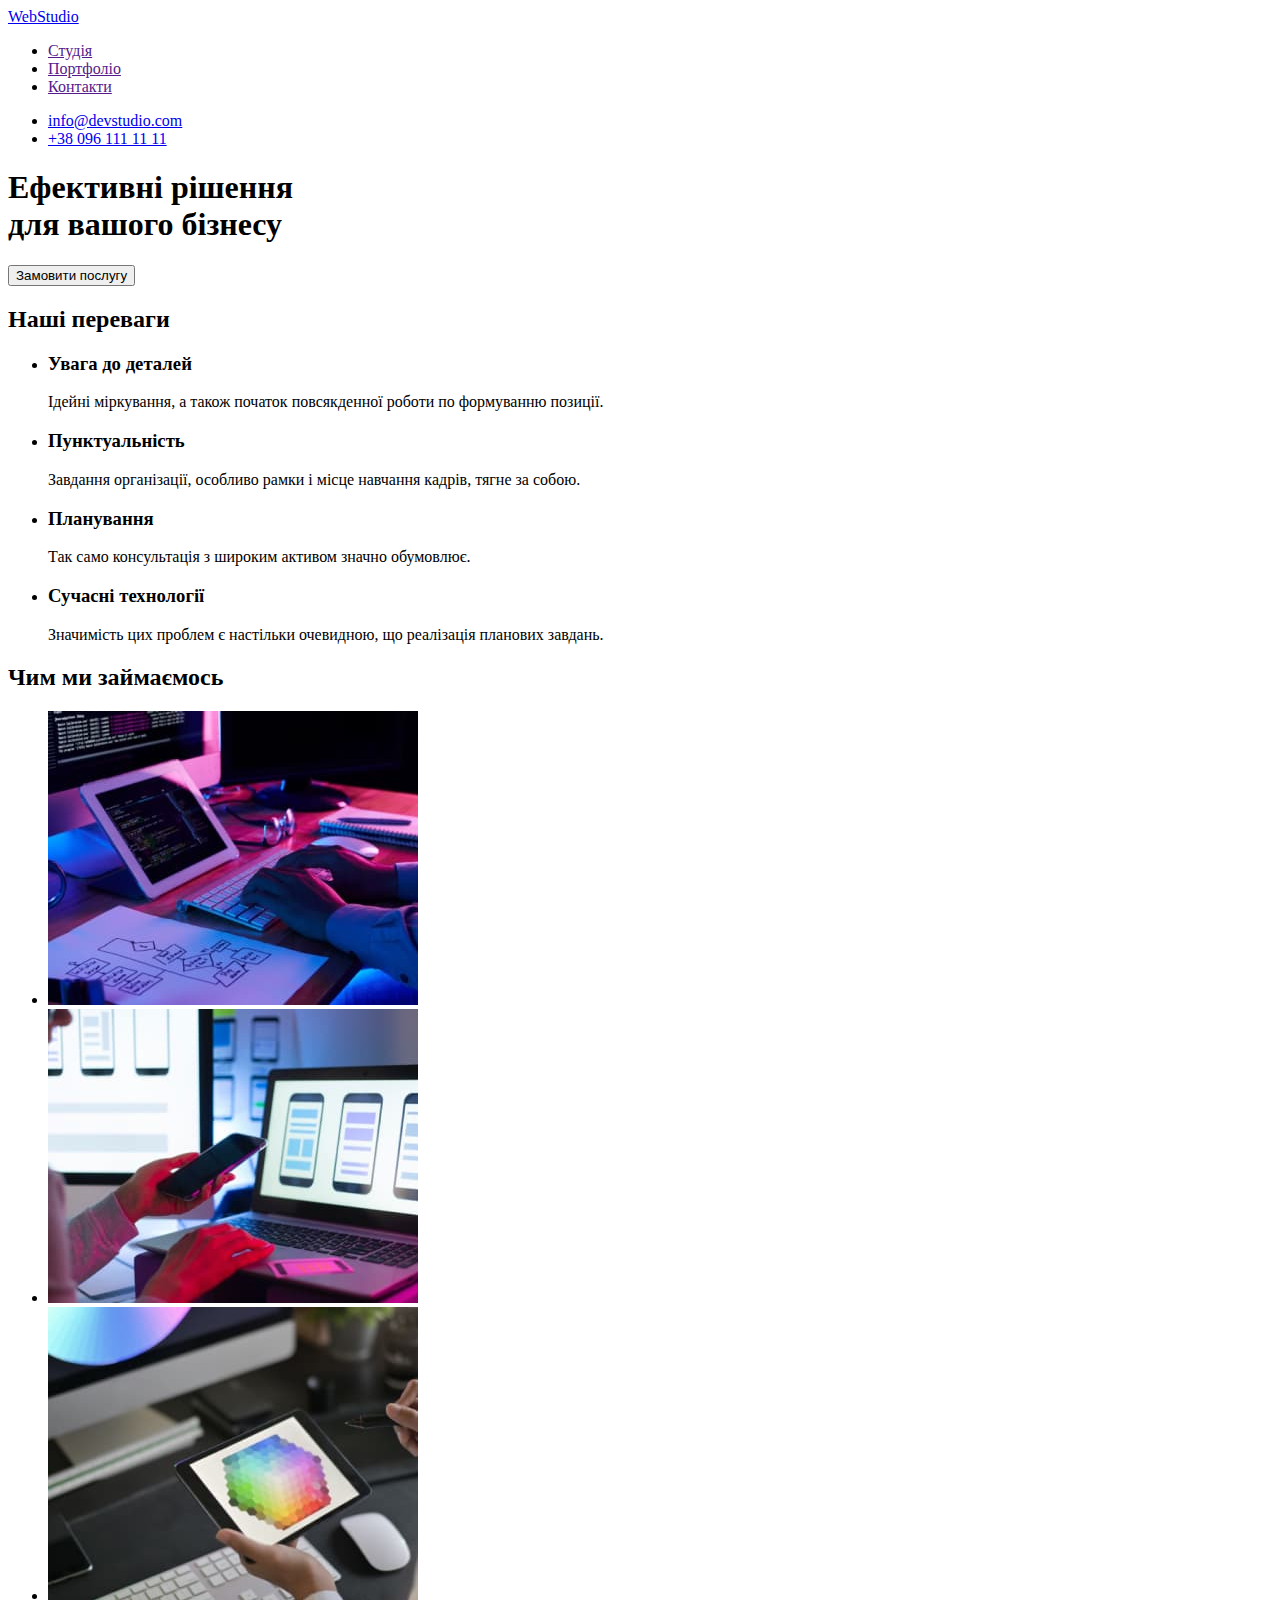
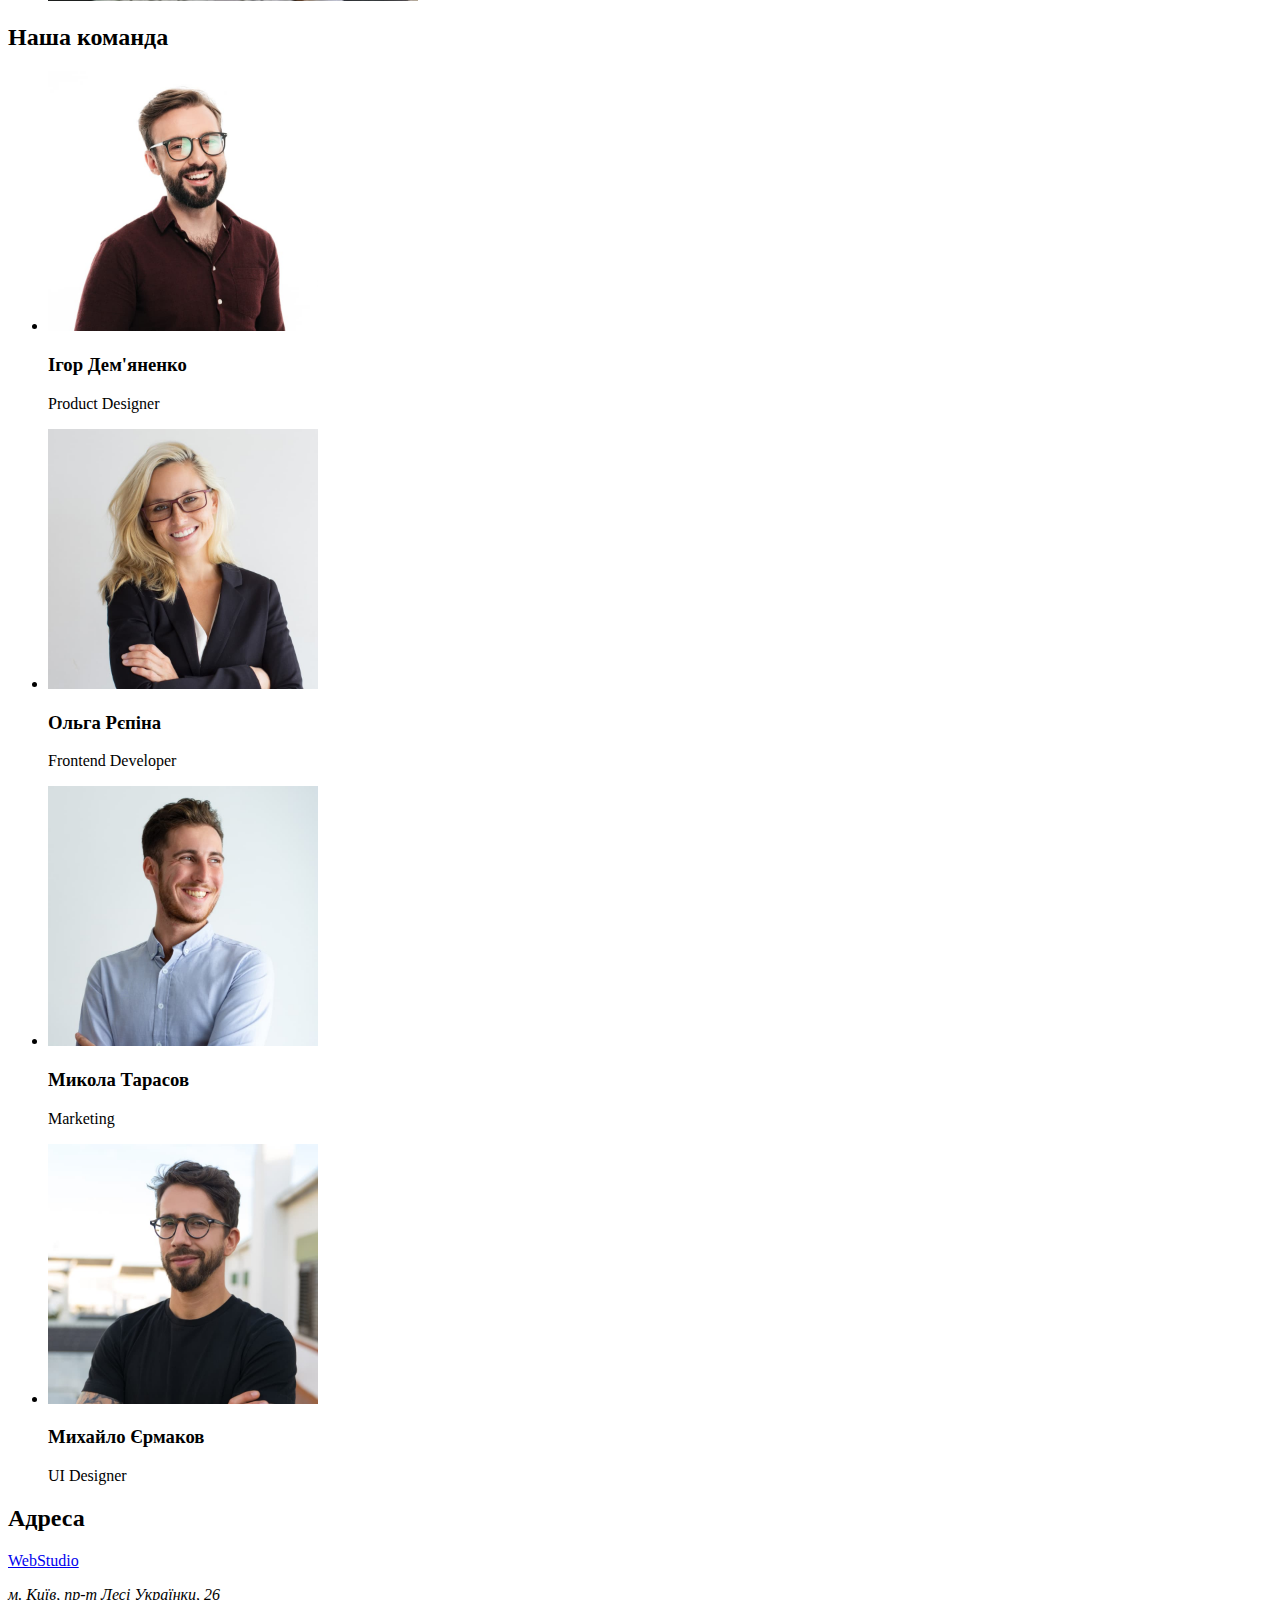
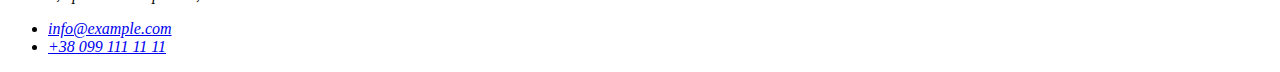
==== index.html @ 9feaf14e "Add startup files" ====
<!DOCTYPE html>
<html lang="uk">
<head>
    <meta charset="UTF-8">
    <meta http-equiv="X-UA-Compatible" content="IE=edge">
    <meta name="viewport" content="width=device-width, initial-scale=1.0">
    <title>Студія</title>
</head>
<body>
    <!--Header-->
    <header>
        <nav>
        <a href="./index.html">WebStudio</a>

        <ul>
            <li><a href="">Студія</a></li>
            <li><a href="">Портфоліо</a></li>
            <li><a href="">Контакти</a></li>
        </ul>
        </nav>
        <ul>
            <li><a href="mailto:info@devstudio.com">info@devstudio.com</a></li>
            <li><a href="tel:+380961111111">+38 096 111 11 11</a></li>
        </ul>
    </header>

    <main>
        <!--Hero-->
        <section>
            <h1>Ефективні рішення <br> для вашого бізнесу</h1>
            <button type="button">Замовити послугу</button>
        </section>
        
        <!--Advantages-->
        <section>
            <h2>Наші переваги</h2> <!--Make invisible in CSS-->
            <ul>
                <li>
                    <h3>Увага до деталей</h3>
                    <p>Ідейні міркування, а також початок повсякденної роботи по формуванню позиції.</p>
                </li>
                <li>
                    <h3>Пунктуальність</h3>
                    <p>Завдання організації, особливо рамки і місце навчання кадрів, тягне за собою.</p>
                </li>
                <li>
                    <h3>Планування</h3>
                    <p>Так само консультація з широким активом значно обумовлює.</p>
                </li>
                <li>
                    <h3>Сучасні технології</h3>
                    <p>Значимість цих проблем є настільки очевидною, що реалізація планових завдань.</p>
                </li>
            </ul>
        </section>
        
        <!--What we do-->
        <section>
            <h2>Чим ми займаємось</h2>
            <ul>
                <li>
                    <a href="">
                        <img src="./images/box-1.jpg" alt="Людина друкує текст на клавіатурі" width="370" height="294">
                    </a>
                </li>
                <li>
                    <a href="">
                        <img src="./images/box-2.jpg" alt="Людина працює на телефоні" width="370" height="294">
                    </a>
                </li>
                <li>
                    <a href="">
                        <img src="./images/box-3.jpg" alt="Людина працює на планшеті" width="370" height="294">
                    </a>
                </li>
            </ul>
        </section>
        <!--Team-->
        
        <section>
            <h2>Наша команда</h2>
            <ul>
                <li>
                    <img src="./images/img-3-2.jpg" alt="Співробітник" width="270" height="260">
                    <h3>Ігор Дем'яненко</h3>
                    <p lang="en">Product Designer</p>
                </li>
                <li>
                    <img src="./images/img-4-2.jpg" alt="Співробітник" width="270" height="260">
                    <h3>Ольга Рєпіна</h3>
                    <p lang="en">Frontend Developer</p>
                </li>
                <li>
                    <img src="./images/img-5-2.jpg" alt="Співробітник" width="270" height="260">
                    <h3>Микола Тарасов</h3>
                    <p lang="en">Marketing</p>
                </li>
                <li>
                    <img src="./images/img-6-2.jpg" alt="Співробітник" width="270" height="260">
                    <h3>Михайло Єрмаков</h3>
                    <p lang="en">UI Designer</p>
                </li>
            </ul>
        </section>
    </main>

    <!--Footer-->
    <footer>
        <section>
            <h2>Адреса</h2> <!--Make invisible in CSS-->
            <a href="./index.html">WebStudio</a>
            <address>
                <p>м. Київ, пр-т Лесі Українки, 26</p>
                <ul>
                    <li>
                        <a href="mailto:info@example.com">info@example.com</a>
                    </li>
                    <li>
                        <a href="tel:+380991111111">+38 099 111 11 11</a>
                    </li>
                </ul>

            </address>
        </section>
    </footer>

</body>
</html>
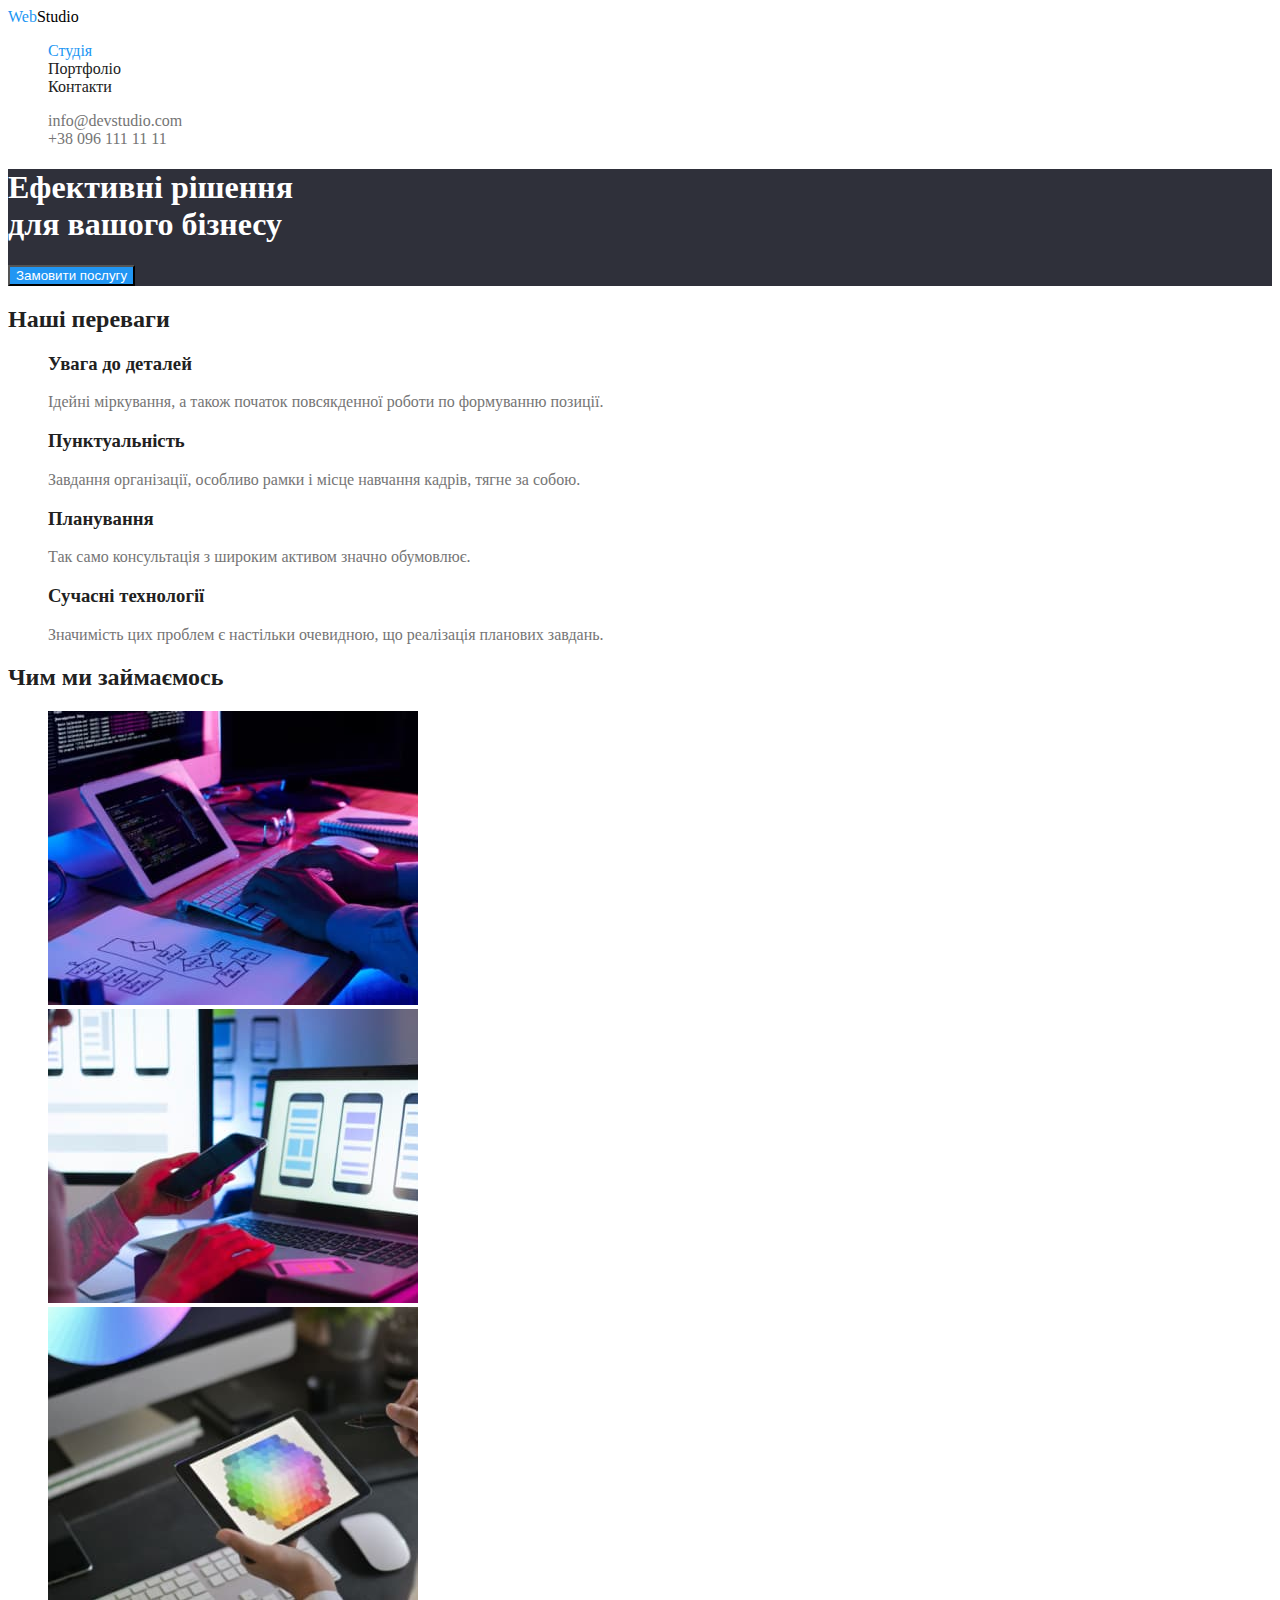
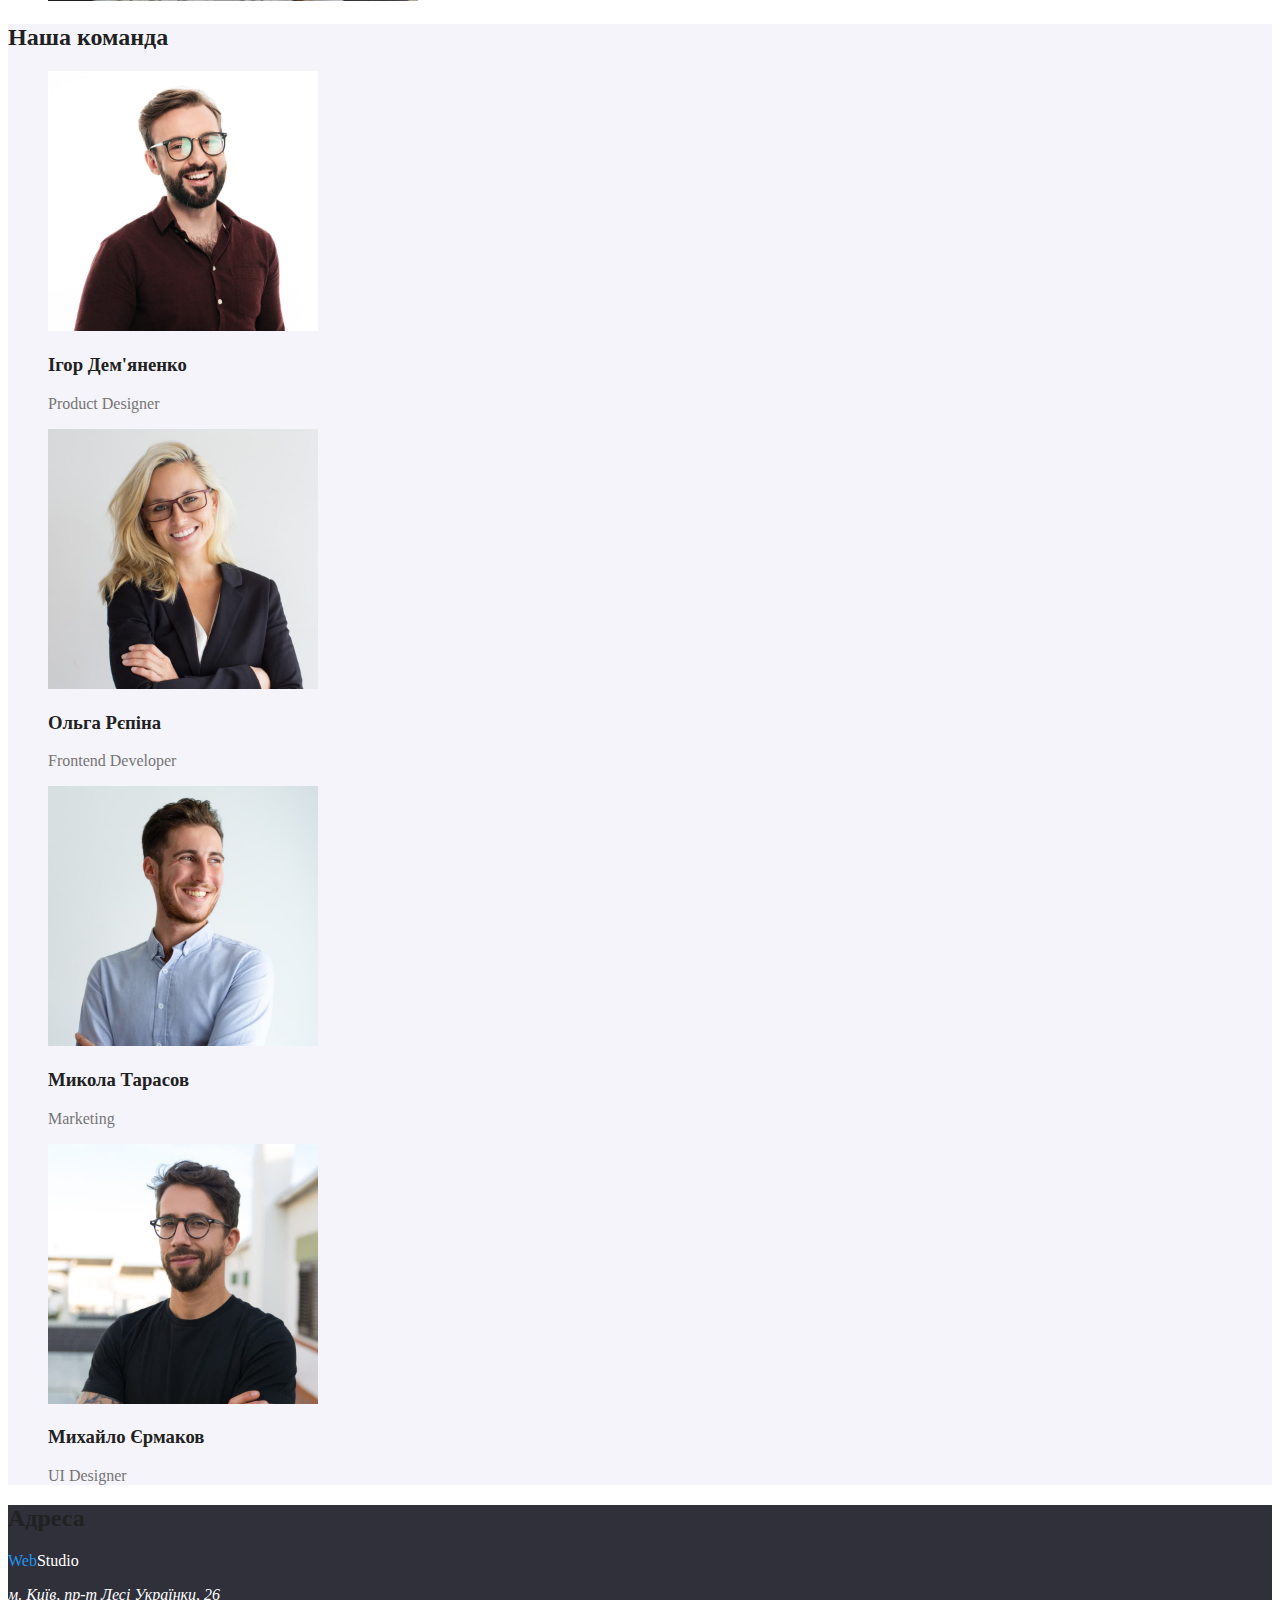
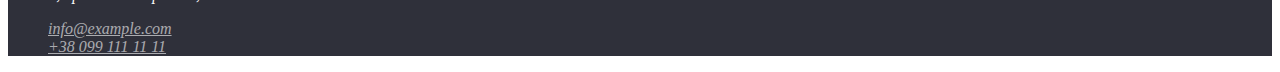
==== commit d4703a34: "Add colour styles" ====
--- a/index.html
+++ b/index.html
@@ -5,51 +5,51 @@
     <meta http-equiv="X-UA-Compatible" content="IE=edge">
     <meta name="viewport" content="width=device-width, initial-scale=1.0">
     <title>Студія</title>
+    <link rel="stylesheet" href="./css/styles.css">
 </head>
-<body>
+<body class="page">
     <!--Header-->
     <header>
         <nav>
-        <a href="./index.html">WebStudio</a>
-
-        <ul>
-            <li><a href="">Студія</a></li>
-            <li><a href="">Портфоліо</a></li>
-            <li><a href="">Контакти</a></li>
+        <a href="./index.html" class="logo"><span class="web">Web</span>Studio</a>
+        <ul class="list site-nav">
+            <li><a href="./index.html" class="link main-link current">Студія</a></li>
+            <li><a href="./portfolio.html" class="link portfolio-link">Портфоліо</a></li>
+            <li><a href="" class="link contact-link">Контакти</a></li>
         </ul>
         </nav>
-        <ul>
-            <li><a href="mailto:info@devstudio.com">info@devstudio.com</a></li>
-            <li><a href="tel:+380961111111">+38 096 111 11 11</a></li>
+        <ul class="list"> 
+            <li><a href="mailto:info@devstudio.com" class="contact-link">info@devstudio.com</a></li>
+            <li><a href="tel:+380961111111" class="contact-link">+38 096 111 11 11</a></li>
         </ul>
     </header>
 
     <main>
         <!--Hero-->
-        <section>
-            <h1>Ефективні рішення <br> для вашого бізнесу</h1>
-            <button type="button">Замовити послугу</button>
+        <section class="hero">
+            <h1 class="hero-title">Ефективні рішення <br> для вашого бізнесу</h1>
+            <button type="button" class="button">Замовити послугу</button>
         </section>
         
         <!--Advantages-->
         <section>
             <h2>Наші переваги</h2> <!--Make invisible in CSS-->
-            <ul>
+            <ul class="list feature-list">
                 <li>
                     <h3>Увага до деталей</h3>
-                    <p>Ідейні міркування, а також початок повсякденної роботи по формуванню позиції.</p>
+                    <p class="text">Ідейні міркування, а також початок повсякденної роботи по формуванню позиції.</p>
                 </li>
                 <li>
                     <h3>Пунктуальність</h3>
-                    <p>Завдання організації, особливо рамки і місце навчання кадрів, тягне за собою.</p>
+                    <p class="text">Завдання організації, особливо рамки і місце навчання кадрів, тягне за собою.</p>
                 </li>
                 <li>
                     <h3>Планування</h3>
-                    <p>Так само консультація з широким активом значно обумовлює.</p>
+                    <p class="text">Так само консультація з широким активом значно обумовлює.</p>
                 </li>
                 <li>
                     <h3>Сучасні технології</h3>
-                    <p>Значимість цих проблем є настільки очевидною, що реалізація планових завдань.</p>
+                    <p class="text">Значимість цих проблем є настільки очевидною, що реалізація планових завдань.</p>
                 </li>
             </ul>
         </section>
@@ -57,7 +57,7 @@
         <!--What we do-->
         <section>
             <h2>Чим ми займаємось</h2>
-            <ul>
+            <ul class="list">
                 <li>
                     <a href="">
                         <img src="./images/box-1.jpg" alt="Людина друкує текст на клавіатурі" width="370" height="294">
@@ -77,28 +77,28 @@
         </section>
         <!--Team-->
         
-        <section>
+        <section class="team">
             <h2>Наша команда</h2>
-            <ul>
+            <ul class="list feature-list">
                 <li>
                     <img src="./images/img-3-2.jpg" alt="Співробітник" width="270" height="260">
                     <h3>Ігор Дем'яненко</h3>
-                    <p lang="en">Product Designer</p>
+                    <p lang="en" class="text">Product Designer</p>
                 </li>
                 <li>
                     <img src="./images/img-4-2.jpg" alt="Співробітник" width="270" height="260">
                     <h3>Ольга Рєпіна</h3>
-                    <p lang="en">Frontend Developer</p>
+                    <p lang="en" class="text">Frontend Developer</p>
                 </li>
                 <li>
                     <img src="./images/img-5-2.jpg" alt="Співробітник" width="270" height="260">
                     <h3>Микола Тарасов</h3>
-                    <p lang="en">Marketing</p>
+                    <p lang="en" class="text">Marketing</p>
                 </li>
                 <li>
                     <img src="./images/img-6-2.jpg" alt="Співробітник" width="270" height="260">
                     <h3>Михайло Єрмаков</h3>
-                    <p lang="en">UI Designer</p>
+                    <p lang="en" class="text">UI Designer</p>
                 </li>
             </ul>
         </section>
@@ -106,17 +106,17 @@
 
     <!--Footer-->
     <footer>
-        <section>
+        <section class="footer">
             <h2>Адреса</h2> <!--Make invisible in CSS-->
-            <a href="./index.html">WebStudio</a>
+            <a href="./index.html" class="logo"><span class="web">Web</span><span class="studio">Studio</span></a>
             <address>
-                <p>м. Київ, пр-т Лесі Українки, 26</p>
-                <ul>
+                <p class="place">м. Київ, пр-т Лесі Українки, 26</p>
+                <ul class="list">
                     <li>
-                        <a href="mailto:info@example.com">info@example.com</a>
+                        <a href="mailto:info@example.com" class="address-link">info@example.com</a>
                     </li>
                     <li>
-                        <a href="tel:+380991111111">+38 099 111 11 11</a>
+                        <a href="tel:+380991111111" class="address-link">+38 099 111 11 11</a>
                     </li>
                 </ul>
 
@@ -125,4 +125,4 @@
     </footer>
 
 </body>
-</html>+</html>
--- a/css/styles.css
+++ b/css/styles.css
@@ -0,0 +1,95 @@
+:root {
+    --primary-text-colour: #212121;
+    --secondary-text-colour: #757575;
+    --accent-colour: #2196F3; 
+    --primary-white-colour: #ffffff;
+}
+
+/* body */
+.page {
+    background-color:#fff;
+    color: var(--primary-text-colour);
+}
+
+/* header */
+
+/* logo */
+.logo {
+    color: #000000;
+    text-decoration: none;
+}
+.logo:hover{
+    color: var(--accent-colour);
+}
+.web {
+    color: var(--accent-colour);
+}
+
+/* site nav */
+.list {
+    list-style: none;
+}
+.site-nav .link{
+    color: var(--primary-text-colour);
+    text-decoration: none;
+}
+
+.site-nav .main-link.current{
+    color: var(--accent-colour);
+}
+
+.site-nav .portfolio-link.current{
+    color: var(--accent-colour);
+}
+
+.contact-link{
+    color: var(--secondary-text-colour);
+    text-decoration: none;
+}
+
+.site-nav .link:hover,
+.site-nav .link:focus,
+.contact-link:hover,
+.contact-link:focus{
+    color: var(--accent-colour);
+}
+
+/* hero */
+.hero {
+    background-color: #2F303A;
+}
+.hero-title {
+    color:var(--primary-white-colour);
+}
+
+/* button */
+.button {
+    color:var(--primary-white-colour);
+    background-color: var(--accent-colour);
+}
+
+/* features */
+.feature-list .text{
+    color: var(--secondary-text-colour);
+}
+
+.team{
+    background-color:#F5F4FA ;
+}
+
+/* footer */
+.footer{
+    background-color:#2F303A;
+}
+
+.studio{
+    color:var(--primary-white-colour);
+}
+
+.place{
+    color:var(--primary-white-colour);
+}
+
+.address-link{
+    color: rgba(255, 255, 255, 0.6);
+}
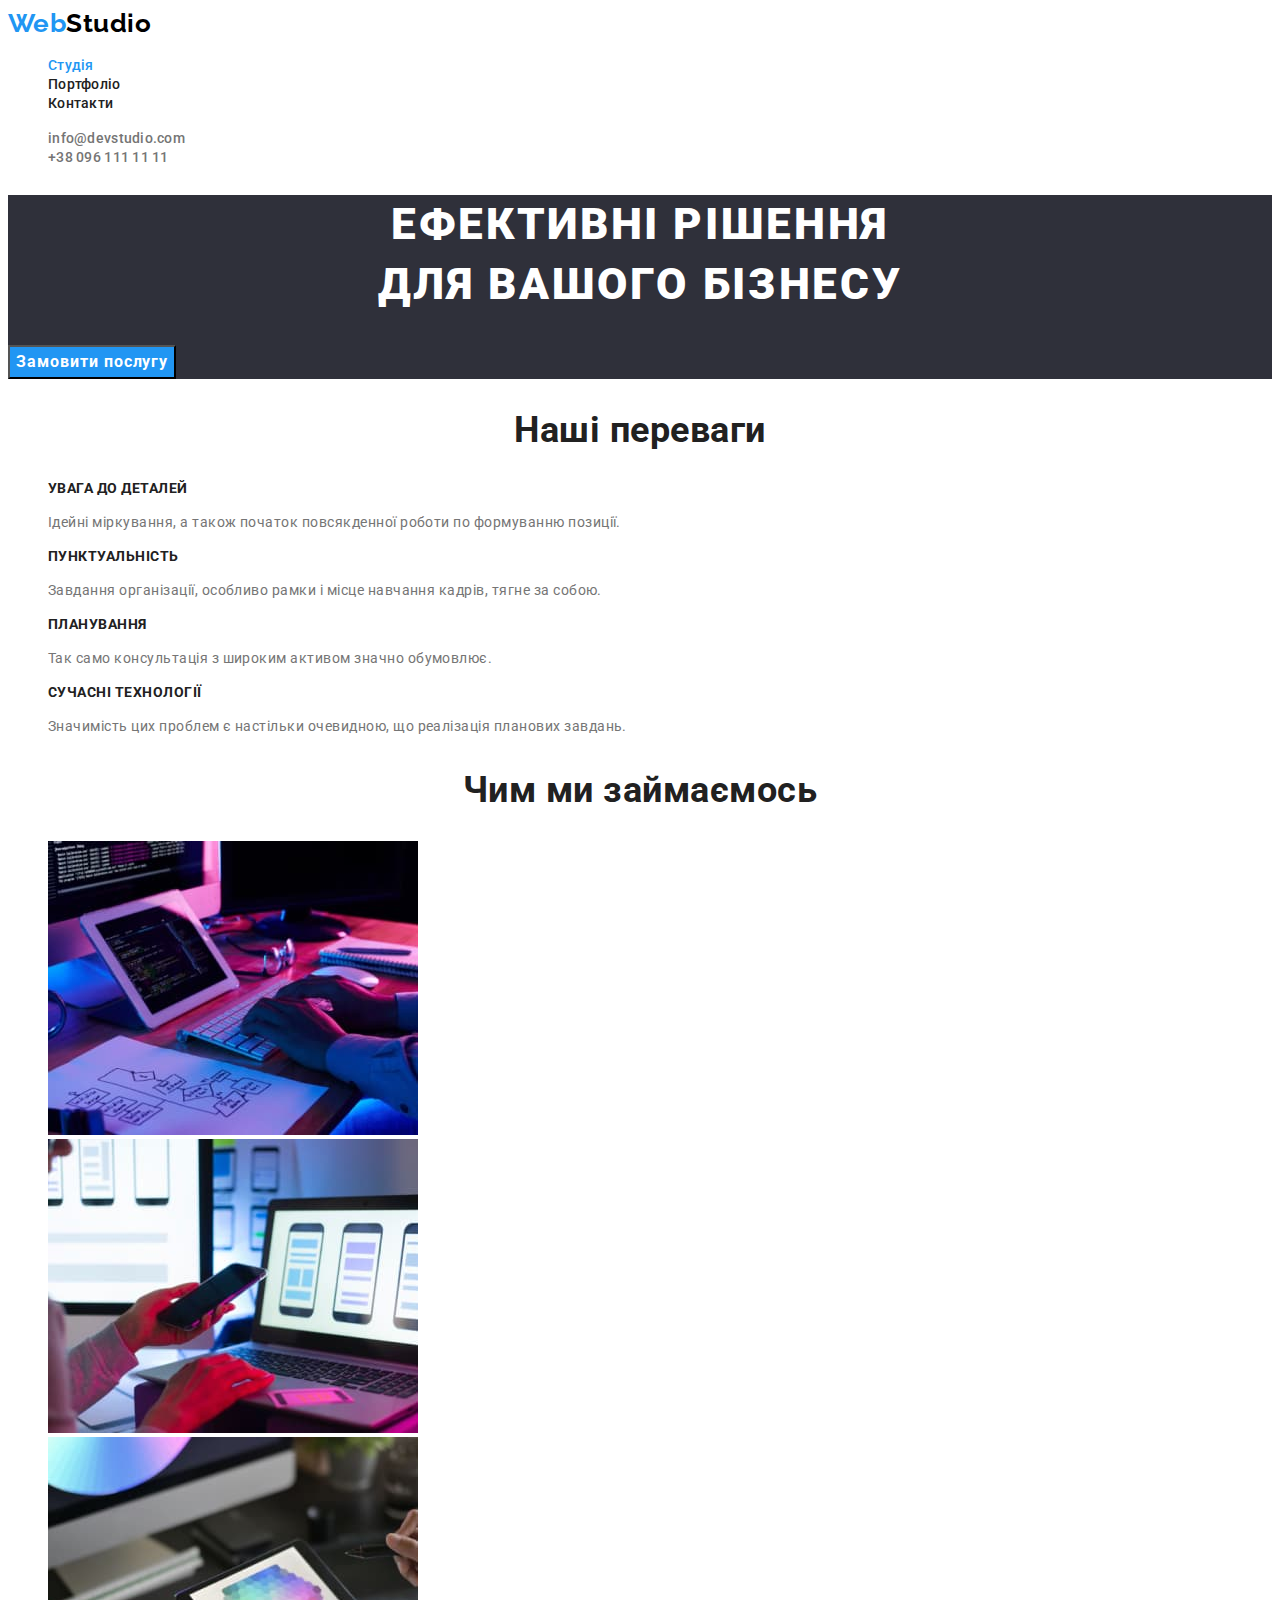
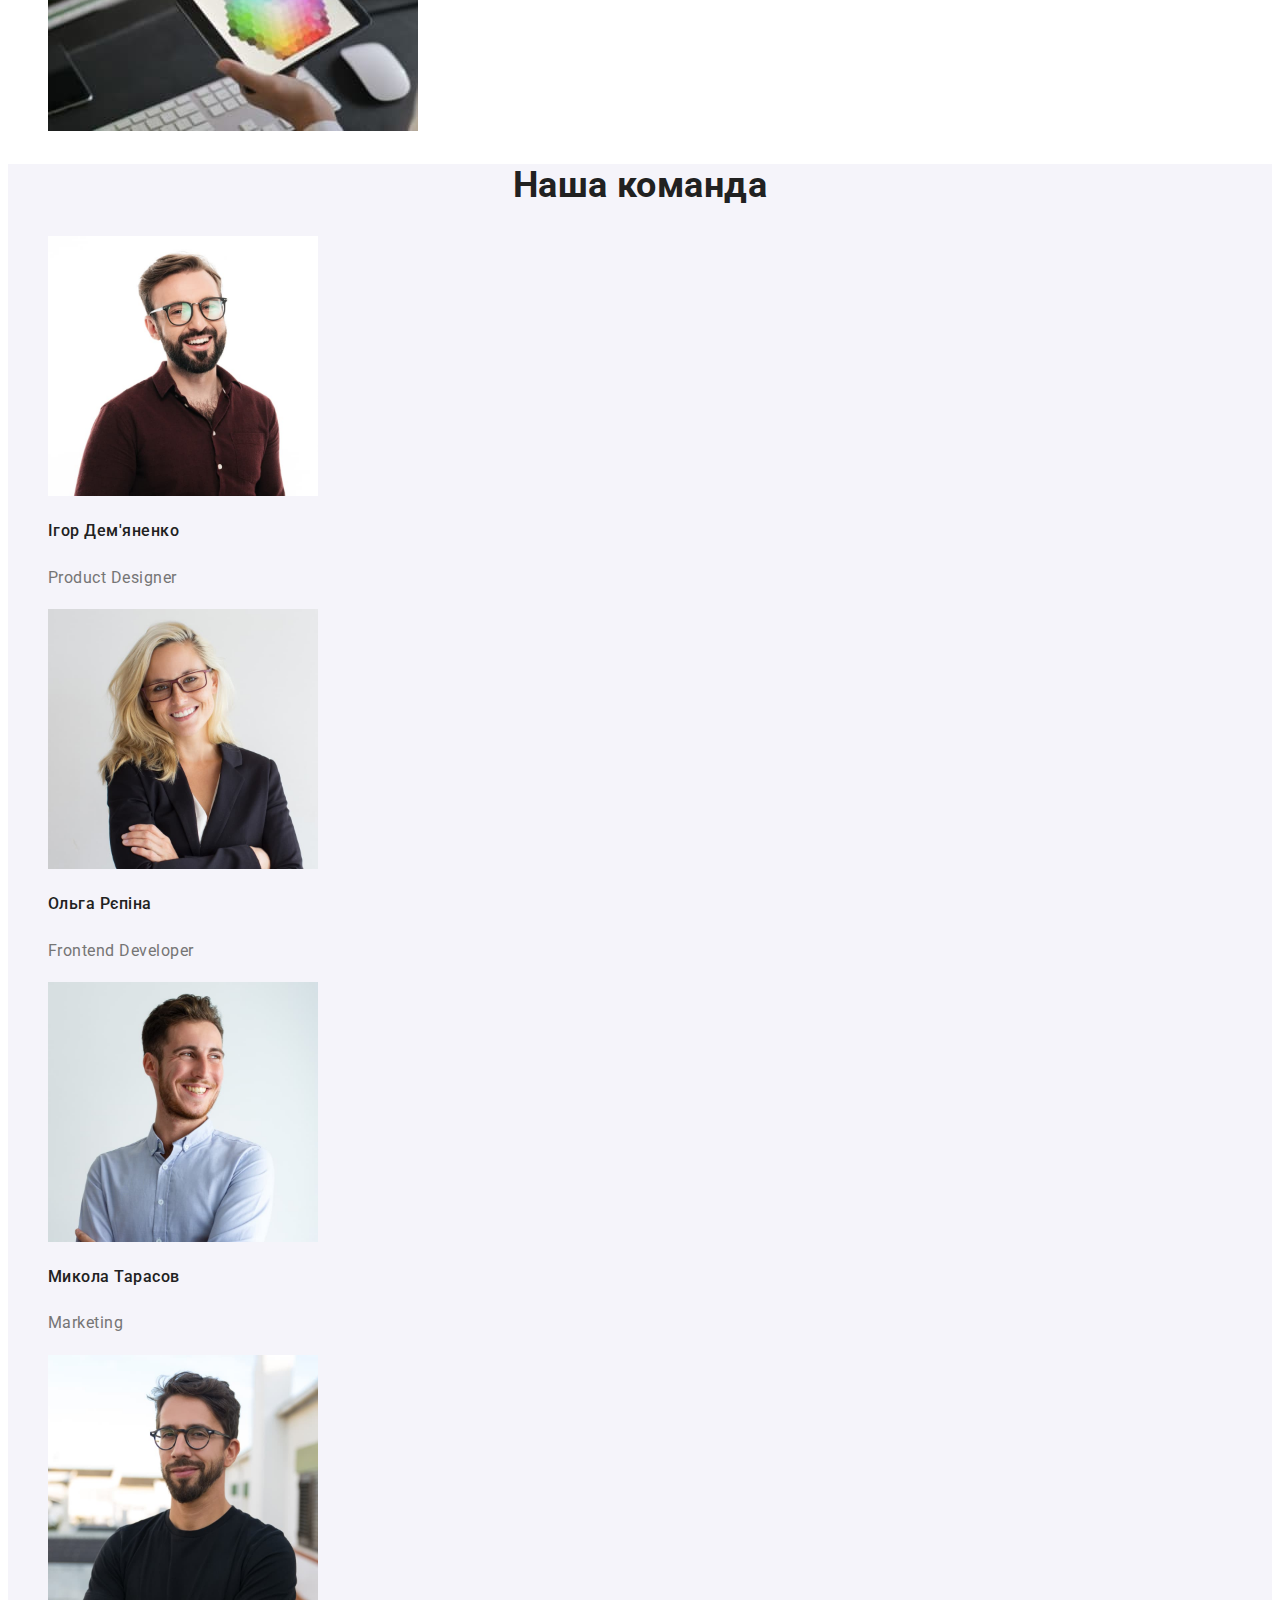
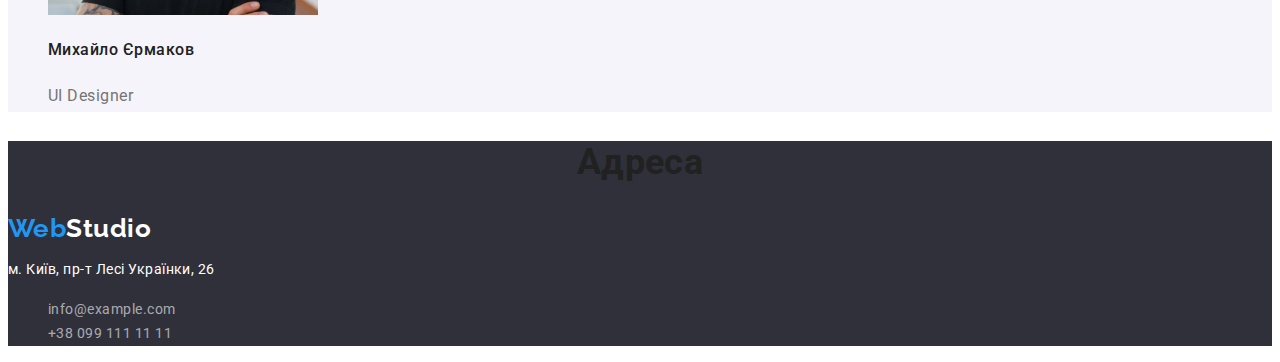
==== commit 6a01de8f: "Correct portfolio html, add styles" ====
--- a/index.html
+++ b/index.html
@@ -5,6 +5,9 @@
     <meta http-equiv="X-UA-Compatible" content="IE=edge">
     <meta name="viewport" content="width=device-width, initial-scale=1.0">
     <title>Студія</title>
+    <link rel="preconnect" href="https://fonts.googleapis.com">
+    <link rel="preconnect" href="https://fonts.gstatic.com" crossorigin>
+    <link href="https://fonts.googleapis.com/css2?family=Raleway:wght@700&family=Roboto:wght@400;500;700;900&display=swap" rel="stylesheet">
     <link rel="stylesheet" href="./css/styles.css">
 </head>
 <body class="page">
@@ -33,22 +36,22 @@
         
         <!--Advantages-->
         <section>
-            <h2>Наші переваги</h2> <!--Make invisible in CSS-->
-            <ul class="list feature-list">
+            <h2 class="title">Наші переваги</h2> <!--Make invisible in CSS-->
+            <ul class="list advantages-list">
                 <li>
-                    <h3>Увага до деталей</h3>
+                    <h3 class="advantages-title">Увага до деталей</h3>
                     <p class="text">Ідейні міркування, а також початок повсякденної роботи по формуванню позиції.</p>
                 </li>
                 <li>
-                    <h3>Пунктуальність</h3>
+                    <h3 class="advantages-title">Пунктуальність</h3>
                     <p class="text">Завдання організації, особливо рамки і місце навчання кадрів, тягне за собою.</p>
                 </li>
                 <li>
-                    <h3>Планування</h3>
+                    <h3 class="advantages-title">Планування</h3>
                     <p class="text">Так само консультація з широким активом значно обумовлює.</p>
                 </li>
                 <li>
-                    <h3>Сучасні технології</h3>
+                    <h3 class="advantages-title">Сучасні технології</h3>
                     <p class="text">Значимість цих проблем є настільки очевидною, що реалізація планових завдань.</p>
                 </li>
             </ul>
@@ -56,7 +59,7 @@
         
         <!--What we do-->
         <section>
-            <h2>Чим ми займаємось</h2>
+            <h2 class="title">Чим ми займаємось</h2>
             <ul class="list">
                 <li>
                     <a href="">
@@ -78,26 +81,26 @@
         <!--Team-->
         
         <section class="team">
-            <h2>Наша команда</h2>
-            <ul class="list feature-list">
+            <h2 class="title">Наша команда</h2>
+            <ul class="list team-list">
                 <li>
                     <img src="./images/img-3-2.jpg" alt="Співробітник" width="270" height="260">
-                    <h3>Ігор Дем'яненко</h3>
+                    <h3 class="team-names">Ігор Дем'яненко</h3>
                     <p lang="en" class="text">Product Designer</p>
                 </li>
                 <li>
                     <img src="./images/img-4-2.jpg" alt="Співробітник" width="270" height="260">
-                    <h3>Ольга Рєпіна</h3>
+                    <h3 class="team-names">Ольга Рєпіна</h3>
                     <p lang="en" class="text">Frontend Developer</p>
                 </li>
                 <li>
                     <img src="./images/img-5-2.jpg" alt="Співробітник" width="270" height="260">
-                    <h3>Микола Тарасов</h3>
+                    <h3 class="team-names">Микола Тарасов</h3>
                     <p lang="en" class="text">Marketing</p>
                 </li>
                 <li>
                     <img src="./images/img-6-2.jpg" alt="Співробітник" width="270" height="260">
-                    <h3>Михайло Єрмаков</h3>
+                    <h3 class="team-names">Михайло Єрмаков</h3>
                     <p lang="en" class="text">UI Designer</p>
                 </li>
             </ul>
@@ -107,7 +110,7 @@
     <!--Footer-->
     <footer>
         <section class="footer">
-            <h2>Адреса</h2> <!--Make invisible in CSS-->
+            <h2 class="title">Адреса</h2> <!--Make invisible in CSS-->
             <a href="./index.html" class="logo"><span class="web">Web</span><span class="studio">Studio</span></a>
             <address>
                 <p class="place">м. Київ, пр-т Лесі Українки, 26</p>
@@ -119,10 +122,8 @@
                         <a href="tel:+380991111111" class="address-link">+38 099 111 11 11</a>
                     </li>
                 </ul>
-
             </address>
         </section>
     </footer>
-
 </body>
 </html>
--- a/css/styles.css
+++ b/css/styles.css
@@ -2,13 +2,17 @@
     --primary-text-colour: #212121;
     --secondary-text-colour: #757575;
     --accent-colour: #2196F3; 
-    --primary-white-colour: #ffffff;
+    --primary-background-colour: #ffffff;
+    --secondary-background-colour: #F5F4FA;
 }
 
 /* body */
 .page {
-    background-color:#fff;
-    color: var(--primary-text-colour);
+    background-color:var(--primary-background-colour);
+    color: var(--primary-text-colour);
+    font-family: Roboto, sans-serif;
+    letter-spacing: 0.03em;
+
 }
 
 /* header */
@@ -16,11 +20,17 @@
 /* logo */
 .logo {
     color: #000000;
-    text-decoration: none;
-}
+    font-family: Raleway, sans-serif;
+    font-weight: 700;
+    font-size: 26px;
+    line-height: 1.19;
+    text-decoration: none;
+}
+
 .logo:hover{
     color: var(--accent-colour);
 }
+
 .web {
     color: var(--accent-colour);
 }
@@ -29,8 +39,13 @@
 .list {
     list-style: none;
 }
+
 .site-nav .link{
     color: var(--primary-text-colour);
+    font-weight: 500;
+    font-size: 14px;
+    line-height: 1.14;
+    letter-spacing: 0.02em;
     text-decoration: none;
 }
 
@@ -44,6 +59,10 @@
 
 .contact-link{
     color: var(--secondary-text-colour);
+    font-weight: 500;
+    font-size: 14px;
+    line-height: 1.14;
+    letter-spacing: 0.02em;
     text-decoration: none;
 }
 
@@ -54,27 +73,77 @@
     color: var(--accent-colour);
 }
 
+/* main */
+
 /* hero */
 .hero {
     background-color: #2F303A;
 }
+
 .hero-title {
-    color:var(--primary-white-colour);
+    color:var(--primary-background-colour);
+    font-style: normal;
+    font-weight: 900;
+    font-size: 44px;
+    line-height: 1.36;
+    text-align: center;
+    letter-spacing: 0.06em;
+    text-transform: uppercase;
 }
 
 /* button */
 .button {
-    color:var(--primary-white-colour);
+    color:var(--primary-background-colour);
     background-color: var(--accent-colour);
-}
-
-/* features */
-.feature-list .text{
-    color: var(--secondary-text-colour);
-}
-
+    font-family: inherit;
+    font-weight: 700;
+    font-size: 16px;
+    line-height: 1.8;
+    text-align: center;
+    letter-spacing: 0.06em;
+    cursor: pointer;
+}
+
+/* title */
+.title{
+    font-weight: 700;
+    font-size: 36px;
+    line-height: 1.17;
+    text-align: center;
+}
+
+/* advantages */
+
+.advantages-title{
+    font-weight: 700;
+    font-size: 14px;
+    line-height: 1.14;
+    text-transform: uppercase;
+}
+
+.advantages-list .text{
+    color: var(--secondary-text-colour);
+    font-weight: 400;
+    font-size: 14px;
+    line-height: 1.71;
+}
+
+/* team */
 .team{
-    background-color:#F5F4FA ;
+    background-color:var(--secondary-background-colour) ;
+}
+
+.team-names{
+    font-weight: 500;
+    font-size: 16px;
+    line-height: 1.9;
+}
+
+.team-list .text{
+    color: var(--secondary-text-colour);
+    font-weight: 400;
+    font-size: 16px;
+    line-height: 1.9;
 }
 
 /* footer */
@@ -83,13 +152,65 @@
 }
 
 .studio{
-    color:var(--primary-white-colour);
+    color:var(--primary-background-colour);
 }
 
 .place{
-    color:var(--primary-white-colour);
+    color:var(--primary-background-colour);
+    font-style: normal;
+    font-weight: 400;
+    font-size: 14px;
+    line-height: 1.71;
 }
 
 .address-link{
     color: rgba(255, 255, 255, 0.6);
-}
+    font-style: normal;
+    font-weight: 400;
+    font-size: 14px;
+    line-height: 1.71;
+    text-decoration: none;
+}
+
+.address-link:hover,
+.address-link:focus{
+    color: var(--accent-colour);
+}
+
+/* portfolio */
+.projects-link{
+    text-decoration: none;
+}
+
+.projects{
+    color: var(--primary-text-colour);
+    font-weight: 700;
+    font-size: 18px;
+    line-height: 2;
+    letter-spacing: 0.06em;
+}
+
+.projects-text{
+    color: var(--secondary-text-colour);
+    font-weight: 400;
+    font-size: 16px;
+    line-height: 1.88;
+}
+
+.portfolio-buttons{
+    color: var(--primary-text-colour);
+    background-color: var(--secondary-background-colour);
+    font-family: inherit;
+    font-weight: 500;
+    font-size: 16px;
+    line-height: 1.62;
+    text-align: center;
+    letter-spacing: 0.03em;
+    cursor: pointer;
+}
+
+.portfolio-buttons:hover,
+.portfolio-buttons:focus{
+    color: var(--primary-background-colour);
+    background-color: var(--accent-colour);
+}
